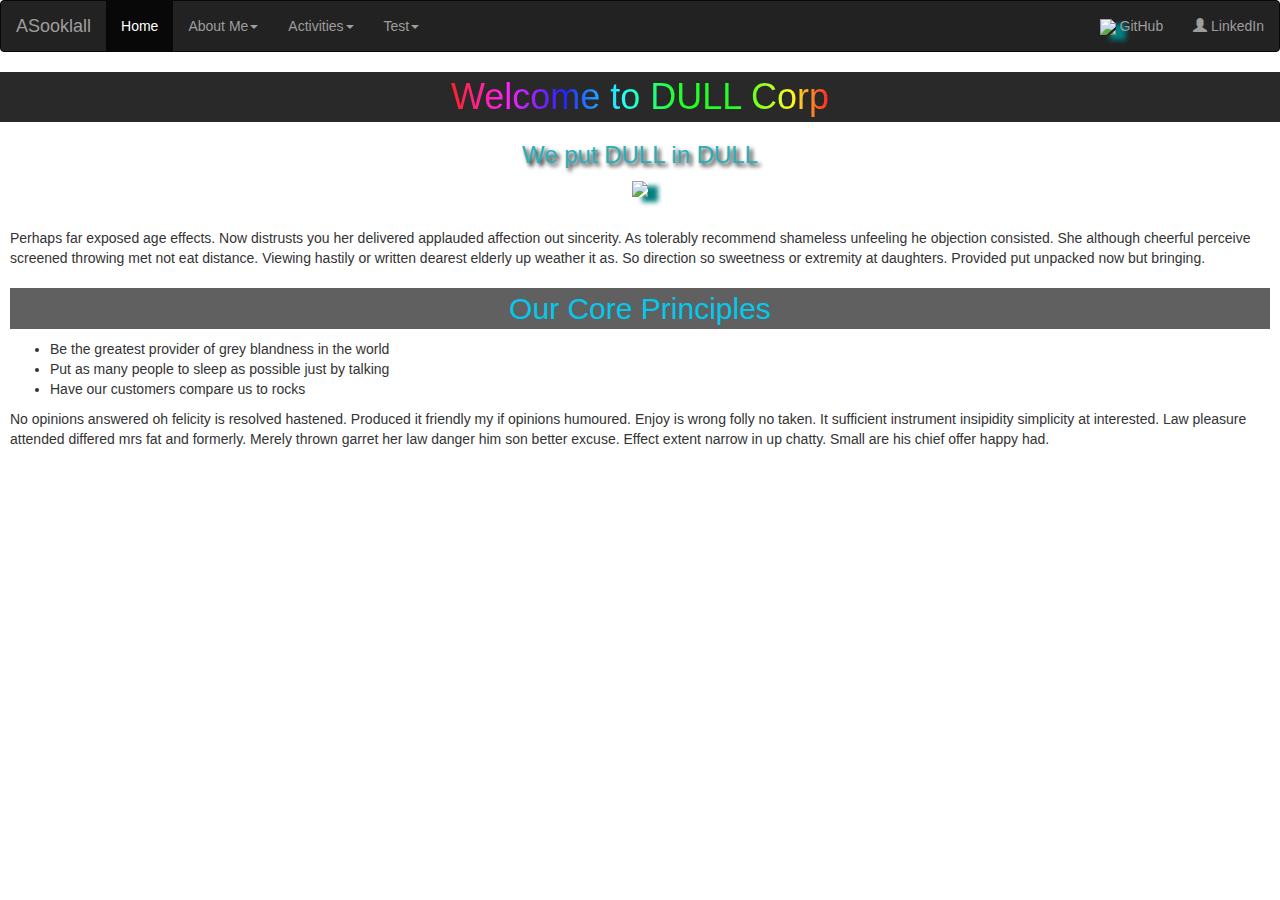
==== dullcorp.html @ 12d3b741 "added new pages and bootstrap tabs, first major iteration" ====
<!DOCTYPE html>
<html lang="en-us">
<head>
  <meta charset="UTF-8">
    <title>Welcome to DULL</title>
    <link rel="stylesheet" href="https://maxcdn.bootstrapcdn.com/bootstrap/3.4.0/css/bootstrap.min.css">
    <script src="https://ajax.googleapis.com/ajax/libs/jquery/3.4.1/jquery.min.js"></script>
    <script src="https://maxcdn.bootstrapcdn.com/bootstrap/3.4.0/js/bootstrap.min.js"></script>
<style type="text/css">
    .rainbow {
        background-image: -webkit-gradient( linear, left top, right top, color-stop(0, #f22), color-stop(0.15, #f2f), color-stop(0.3, #22f), color-stop(0.45, #2ff), color-stop(0.6, #2f2),color-stop(0.75, #2f2), color-stop(0.9, #ff2), color-stop(1, #f22) );
        background-image: gradient( linear, left top, right top, color-stop(0, #f22), color-stop(0.15, #f2f), color-stop(0.3, #22f), color-stop(0.45, #2ff), color-stop(0.6, #2f2),color-stop(0.75, #2f2), color-stop(0.9, #ff2), color-stop(1, #f22) );
        color:transparent;
        -webkit-background-clip: text;
        background-clip: text;
        }
    h1 {
        text-align: center;
        background-color:rgb(41, 41, 41);
        padding:5px;
    }   
    h2 {
        color:rgb(2, 201, 236);
        background-color:rgb(97, 96, 96);
        align:center;
        text-align:center;
        padding:4px
    }
    h3 {
        text-shadow: 3px 3px 4px black;
        color:rgb(40, 176, 185);
    }
    img{
        box-shadow: 10px 5px 5px teal;
    }
    section{
        padding:10px;
    }
</style>
</head>
<body>
        <nav class="navbar navbar-inverse">
                <div class="container-fluid">
                  <div class="navbar-header">
                    <a class="navbar-brand" href="index.html">ASooklall</a>
                  </div>
                  <ul class="nav navbar-nav">
                    <li class="active"><a href="index.html">Home</a></li>
                    <li class="dropdown"><a class="dropdown-toggle" data-toggle="dropdown" href="#">About Me<span class="caret"></span></a>
                      <ul class="dropdown-menu">
                        <li><a href="#">Portfolio</a></li>
                        <li><a href="#">Placeholder 1-2</a></li>
                        <li><a href="#">Placeholder 1-3</a></li>
                      </ul>
                    </li>
                    <li class="dropdown"><a class="dropdown-toggle" data-toggle="dropdown"  href="#">Activities<span class="caret"></span></a>
                      <ul class="dropdown-menu">
                          <li><a href="#">Activities Summary</a></li>
                          <li><a href="#">Activity 1</a></li>
                          <li><a href="dullcorp.html">Activity 11:2:5 DullCorp</a></li>
                      </ul>
                      </li>
                    <li class="dropdown"><a class="dropdown-toggle" data-toggle="dropdown"  href="#">Test<span class="caret"></span></a>
                      <ul class="dropdown-menu">
                          <li><a href="test.html">Test Page 1</a></li>
                          <li><a href="#">Test Page 2</a></li>
                          <li><a href="#">Test Page 3</a></li>
                        </ul>
                      </li>
                  </ul>
                  <ul class="nav navbar-nav navbar-right">
                      <li><a href="https://github.com/ASooklall" target="_blank"><img src="glyphicon glyphicon-cloud"></span> GitHub</a></li>
                      <li><a href="#"><span class="glyphicon glyphicon-user"></span> LinkedIn</a></li>
                    </ul>
                </div>
              </nav>
                
<h1><span class="rainbow">Welcome to DULL Corp</span></h1>
<div align="center">
<h3>We put DULL in DULL</h3>
<img src="http://lorempixel.com/output/city-q-g-400-300-3.jpg">
</div>
<br>
<section>
	<p>Perhaps far exposed age effects. Now distrusts you her delivered applauded affection out sincerity. As tolerably recommend shameless unfeeling he objection consisted. She although cheerful perceive screened throwing met not eat distance. Viewing hastily or written dearest elderly up weather it as. So direction so sweetness or extremity at daughters. Provided put unpacked now but bringing.</p>

	<h2>Our Core Principles</h2>
	<ul>
		<li>Be the greatest provider of grey blandness in the world</li>
		<li>Put as many people to sleep as possible just by talking</li>
		<li>Have our customers compare us to rocks</li>
	</ul>

	<p>No opinions answered oh felicity is resolved hastened. Produced it friendly my if opinions humoured. Enjoy is wrong folly no taken. It sufficient instrument insipidity simplicity at interested. Law pleasure attended differed mrs fat and formerly. Merely thrown garret her law danger him son better excuse. Effect extent narrow in up chatty. Small are his chief offer happy had.</p>
</section>


</body>
</html>
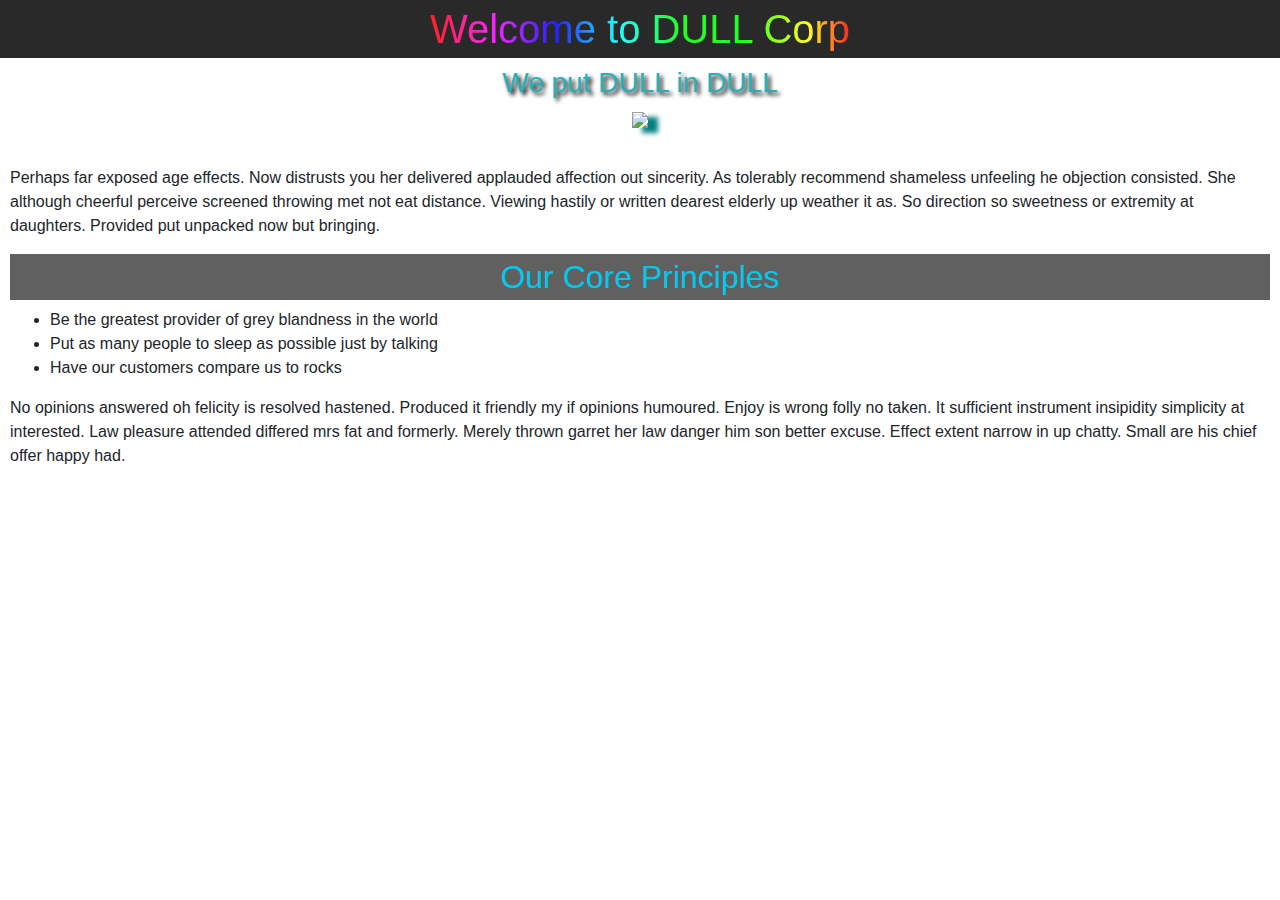
==== commit da693368: "second release" ====
--- a/dullcorp.html
+++ b/dullcorp.html
@@ -2,78 +2,69 @@
 <html lang="en-us">
 <head>
   <meta charset="UTF-8">
-    <title>Welcome to DULL</title>
-    <link rel="stylesheet" href="https://maxcdn.bootstrapcdn.com/bootstrap/3.4.0/css/bootstrap.min.css">
-    <script src="https://ajax.googleapis.com/ajax/libs/jquery/3.4.1/jquery.min.js"></script>
-    <script src="https://maxcdn.bootstrapcdn.com/bootstrap/3.4.0/js/bootstrap.min.js"></script>
-<style type="text/css">
-    .rainbow {
-        background-image: -webkit-gradient( linear, left top, right top, color-stop(0, #f22), color-stop(0.15, #f2f), color-stop(0.3, #22f), color-stop(0.45, #2ff), color-stop(0.6, #2f2),color-stop(0.75, #2f2), color-stop(0.9, #ff2), color-stop(1, #f22) );
-        background-image: gradient( linear, left top, right top, color-stop(0, #f22), color-stop(0.15, #f2f), color-stop(0.3, #22f), color-stop(0.45, #2ff), color-stop(0.6, #2f2),color-stop(0.75, #2f2), color-stop(0.9, #ff2), color-stop(1, #f22) );
-        color:transparent;
-        -webkit-background-clip: text;
-        background-clip: text;
-        }
-    h1 {
-        text-align: center;
-        background-color:rgb(41, 41, 41);
-        padding:5px;
-    }   
-    h2 {
-        color:rgb(2, 201, 236);
-        background-color:rgb(97, 96, 96);
-        align:center;
-        text-align:center;
-        padding:4px
-    }
-    h3 {
-        text-shadow: 3px 3px 4px black;
-        color:rgb(40, 176, 185);
-    }
-    img{
-        box-shadow: 10px 5px 5px teal;
-    }
-    section{
-        padding:10px;
-    }
+    <title>Welcome to DullCorp!</title>
+    
+    <link rel="stylesheet" href="https://stackpath.bootstrapcdn.com/bootstrap/4.3.1/css/bootstrap.min.css"
+    integrity="sha384-ggOyR0iXCbMQv3Xipma34MD+dH/1fQ784/j6cY/iJTQUOhcWr7x9JvoRxT2MZw1T" crossorigin="anonymous">
+        
+        <script src="https://code.jquery.com/jquery-3.3.1.slim.min.js"
+        integrity="sha384-q8i/X+965DzO0rT7abK41JStQIAqVgRVzpbzo5smXKp4YfRvH+8abtTE1Pi6jizo"
+        crossorigin="anonymous"></script>
+        <script src="https://cdnjs.cloudflare.com/ajax/libs/popper.js/1.14.7/umd/popper.min.js"
+        integrity="sha384-UO2eT0CpHqdSJQ6hJty5KVphtPhzWj9WO1clHTMGa3JDZwrnQq4sF86dIHNDz0W1"
+        crossorigin="anonymous"></script>
+        <script src="https://stackpath.bootstrapcdn.com/bootstrap/4.3.1/js/bootstrap.min.js"
+        integrity="sha384-JjSmVgyd0p3pXB1rRibZUAYoIIy6OrQ6VrjIEaFf/nJGzIxFDsf4x0xIM+B07jRM"
+        crossorigin="anonymous"></script>
+        <script src="scripts/display-active.js" defer></script>
+  
+    <link rel="stylesheet" type="text/css" href="style.css">
+    <link rel="import" href="nav.html">
+    
+    <style type="text/css">
+      .navbar{
+          color:rgb(11, 158, 202);
+          background-color:rgb(255, 255, 255);
+      }
+      .rainbow {
+          background-image: -webkit-gradient( linear, left top, right top, color-stop(0, #f22), color-stop(0.15, #f2f), color-stop(0.3, #22f), color-stop(0.45, #2ff), color-stop(0.6, #2f2),color-stop(0.75, #2f2), color-stop(0.9, #ff2), color-stop(1, #f22) );
+          background-image: gradient( linear, left top, right top, color-stop(0, #f22), color-stop(0.15, #f2f), color-stop(0.3, #22f), color-stop(0.45, #2ff), color-stop(0.6, #2f2),color-stop(0.75, #2f2), color-stop(0.9, #ff2), color-stop(1, #f22) );
+          color:transparent;
+          -webkit-background-clip: text;
+          background-clip: text;
+          }
+      h1 {
+          text-align: center;
+          background-color:rgb(41, 41, 41);
+          padding:5px;
+      }   
+      h2 {
+          color:rgb(2, 201, 236);
+          background-color:rgb(97, 96, 96);
+          align:center;
+          text-align:center;
+          padding:4px
+      }
+      h3 {
+          text-shadow: 3px 3px 4px black;
+          color:rgb(40, 176, 185);
+      }
+      img{
+          box-shadow: 10px 5px 5px teal;
+      }
+      section{
+          padding:10px;
+      }
 </style>
 </head>
 <body>
-        <nav class="navbar navbar-inverse">
-                <div class="container-fluid">
-                  <div class="navbar-header">
-                    <a class="navbar-brand" href="index.html">ASooklall</a>
-                  </div>
-                  <ul class="nav navbar-nav">
-                    <li class="active"><a href="index.html">Home</a></li>
-                    <li class="dropdown"><a class="dropdown-toggle" data-toggle="dropdown" href="#">About Me<span class="caret"></span></a>
-                      <ul class="dropdown-menu">
-                        <li><a href="#">Portfolio</a></li>
-                        <li><a href="#">Placeholder 1-2</a></li>
-                        <li><a href="#">Placeholder 1-3</a></li>
-                      </ul>
-                    </li>
-                    <li class="dropdown"><a class="dropdown-toggle" data-toggle="dropdown"  href="#">Activities<span class="caret"></span></a>
-                      <ul class="dropdown-menu">
-                          <li><a href="#">Activities Summary</a></li>
-                          <li><a href="#">Activity 1</a></li>
-                          <li><a href="dullcorp.html">Activity 11:2:5 DullCorp</a></li>
-                      </ul>
-                      </li>
-                    <li class="dropdown"><a class="dropdown-toggle" data-toggle="dropdown"  href="#">Test<span class="caret"></span></a>
-                      <ul class="dropdown-menu">
-                          <li><a href="test.html">Test Page 1</a></li>
-                          <li><a href="#">Test Page 2</a></li>
-                          <li><a href="#">Test Page 3</a></li>
-                        </ul>
-                      </li>
-                  </ul>
-                  <ul class="nav navbar-nav navbar-right">
-                      <li><a href="https://github.com/ASooklall" target="_blank"><img src="glyphicon glyphicon-cloud"></span> GitHub</a></li>
-                      <li><a href="#"><span class="glyphicon glyphicon-user"></span> LinkedIn</a></li>
-                    </ul>
-                </div>
-              </nav>
+<!-- Navbar Loader Begins -->
+<script>
+    var link = document.querySelector('link[rel="import"]');
+    var nav = link.import.querySelector('nav');
+    document.body.appendChild(nav.cloneNode(true));
+</script>
+<!-- Navbar Loader Ends-->
                 
 <h1><span class="rainbow">Welcome to DULL Corp</span></h1>
 <div align="center">
--- a/style.css
+++ b/style.css
@@ -0,0 +1,3 @@
+.navbar{
+    background-color:#757575;
+}